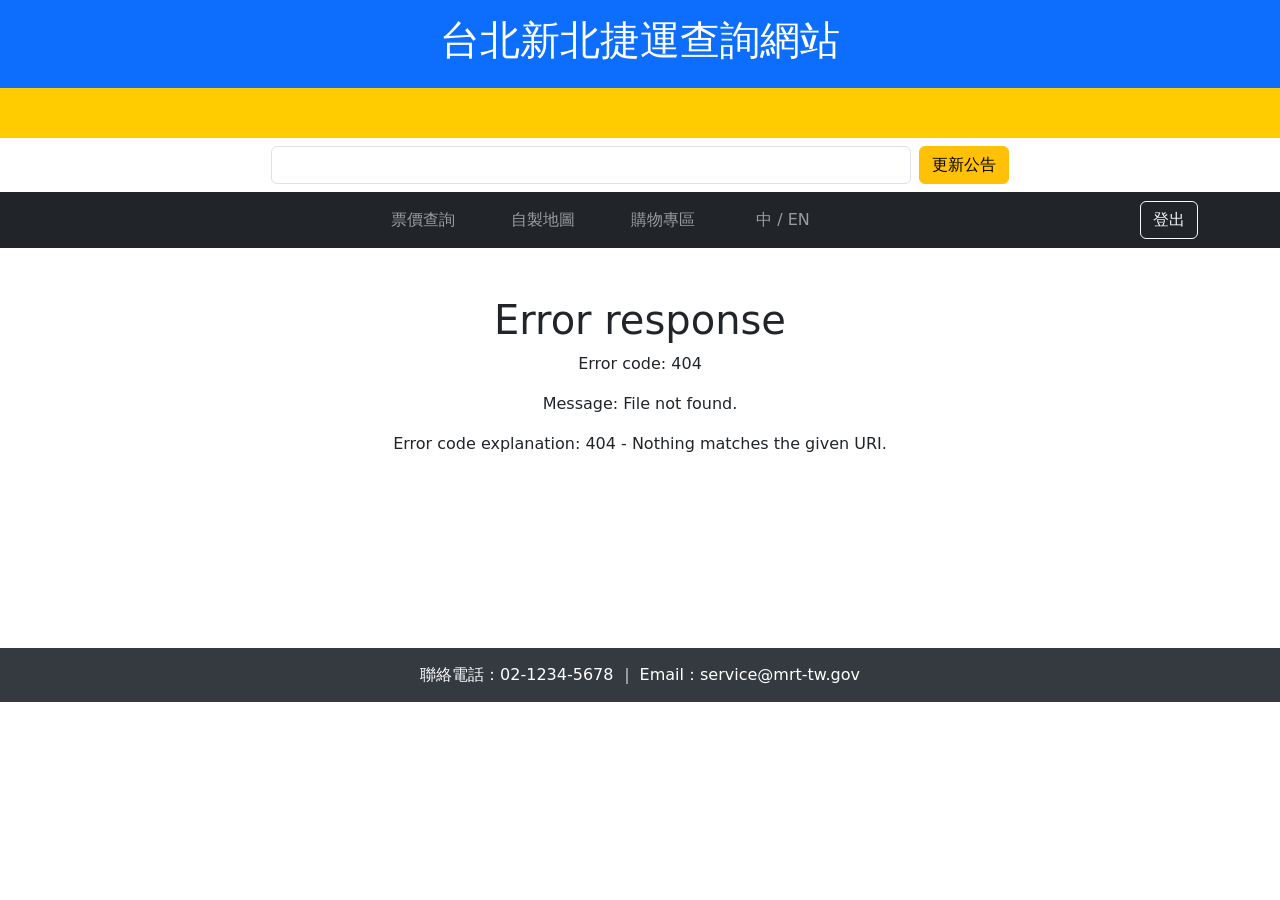
==== src/main/resources/templates/dashboard.html @ e3dc1cb9 "Initial commit" ====
<!DOCTYPE html>
<html xmlns:th="http://www.thymeleaf.org"
      xmlns:sec="https://www.thymeleaf.org/extras/spring-security"
      th:lang="${#locale}">
<head>
    <meta charset="UTF-8">
    <title th:text="#{site.title}">台北新北捷運查詢網站</title>

    <meta name="_csrf" th:content="${_csrf.token}"/>
    <meta name="_csrf_header" th:content="${_csrf.headerName}"/>

    <link href="https://cdn.jsdelivr.net/npm/bootstrap@5.3.3/dist/css/bootstrap.min.css" rel="stylesheet">
    <script src="https://code.jquery.com/jquery-3.6.0.min.js"></script>
    <script src="https://cdn.jsdelivr.net/npm/bootstrap@5.3.3/dist/js/bootstrap.bundle.min.js"></script>

    <style>
        .marquee-container {
            width: 100%;
            overflow: hidden;
            background-color: #ffcc00;
            padding: 10px 0;
        }
        .marquee-text {
            display: inline-block;
            white-space: nowrap;
            padding-left: 100%;
            animation: scroll-left 15s linear infinite;
            font-weight: bold;
            font-size: 1.25rem;
            color: #000;
        }
        @keyframes scroll-left {
            0% { transform: translateX(0); }
            100% { transform: translateX(-100%); }
        }
        footer {
            background-color: #343a40;
            color: white;
            padding: 15px;
            text-align: center;
        }
        .navbar-nav {
            gap: 20px;
        }
        .navbar-nav .nav-item {
            min-width: 100px;
            text-align: center;
        }
        .navbar-nav .nav-link {
            white-space: nowrap;
            line-height: 56px;
            padding: 0 10px;
        }
        nav.navbar {
            height: 56px;
            padding-top: 0;
            padding-bottom: 0;
        }
        .main-content {
            padding: 2rem;
            min-height: 400px;
            background: #fff;
        }
    </style>

    <script th:inline="javascript">
    /*<![CDATA[*/
    window.i18n = {
        'form.start.required': [[#{form.start.required}]],
        'form.end.required': [[#{form.end.required}]],
        'form.fullPrice.positive': [[#{form.fullPrice.positive}]],
        'form.discount.ntpc.positive': [[#{form.discount.ntpc.positive}]],
        'form.discount.taipei.positive': [[#{form.discount.taipei.positive}]],
        'form.distance.positive': [[#{form.distance.positive}]]
    };
    /*]]>*/
    </script>
</head>
<body>

<header class="bg-primary text-white text-center p-3">
    <h1 th:text="#{site.title}">台北新北捷運查詢網站</h1>
</header>

<div class="marquee-container">
    <div id="marqueeText" class="marquee-text"
         th:text="${announcement != null} ? ${announcement} : #{announcement.default}" >
        尚無公告事項。
    </div>
</div>

<div th:if="${isAdmin}">
    <form id="announcementForm" class="d-flex justify-content-center mt-2"
          onsubmit="event.preventDefault(); updateAnnouncement();">
        <input type="text" id="announcementInput" class="form-control w-50 me-2"
               th:placeholder="#{announcement.placeholder}" />
        <button type="submit" class="btn btn-warning" th:text="#{announcement.updateBtn}">更新公告</button>
    </form>
</div>
<!-- 放在 dashboard.html 的公告區塊附近 -->
<div id="announcementMessage" class="text-center mt-2"></div>



<nav class="navbar navbar-expand-lg navbar-dark bg-dark">
    <div class="container">
        <div class="d-flex justify-content-between align-items-center w-100">
            <ul class="navbar-nav mx-auto">
                <li class="nav-item"><a class="nav-link" href="#price" onclick="navigateAndReload('price')" th:text="#{nav.price}">票價查詢</a></li>
                <li class="nav-item"><a class="nav-link" href="#map" onclick="navigateAndReload('map')" th:text="#{nav.map}">自製地圖</a></li>
                <li class="nav-item"><a class="nav-link" href="#shop" onclick="navigateAndReload('shop')" th:text="#{nav.shop}">購物專區</a></li>
                <li class="nav-item">
                    <a class="nav-link" href="#" onclick="switchLang()" th:text="${#locale.language.startsWith('en')} ? 'EN / CH' : '中 / EN'">中 / EN</a>
                </li>
            </ul>
            <form th:action="@{/logout}" method="post" class="ms-3" onsubmit="clearCartBeforeLogout()">
  <input type="hidden" name="_csrf" th:value="${_csrf.token}" />
  <button class="btn btn-outline-light" type="submit" th:text="#{nav.logout}">登出</button>
</form>



        </div>
    </div>
</nav>

<main id="mainContent" class="main-content text-center">
    <!-- JavaScript 動態載入內容 -->
</main>

<footer>
    <span th:text="#{footer.phone}">聯絡電話：02-1234-5678</span> ｜ 
    <span th:text="#{footer.email}">Email：service@mrt-tw.gov</span>
</footer>

<script>
function loadContent(section) {
    const main = document.getElementById('mainContent');
    const urlMap = {
        'price': '/fragment/price',
        'map': '/fragment/map',
        'shop': '/fragment/shop',
        'welcome': '/fragment/welcome'
    };
    const baseUrl = urlMap[section];
    if (!baseUrl) return;

    const currentLang = new URL(window.location.href).searchParams.get('lang');
    const fullUrl = currentLang ? `${baseUrl}?lang=${currentLang}` : baseUrl;

    window.location.hash = section;

    fetch(fullUrl)
        .then(res => res.text())
        .then(html => {
            main.innerHTML = `<div id="messageArea" class="mb-3"></div>${html}`;
            main.className = section === 'price' ? 'main-content text-start' : 'main-content text-center';

            if (typeof bindAllEventHandlers === 'function') bindAllEventHandlers();
            if (section === 'price') {
                if (typeof markFavoriteButtons === 'function') markFavoriteButtons();
                // ✅ 修正：改成 fragment 完成插入後再呼叫 loadPricePage()
                setTimeout(() => {
                    if (typeof loadPricePage === 'function') {
                        loadPricePage(0);
                    }
                }, 0);
            }
        })
        .catch(err => {
            main.innerHTML = `<div class="text-danger">載入失敗：${err}</div>`;
        });
}


function navigateAndReload(section) {
    const url = new URL(window.location.href);
    url.hash = section;
    window.location.href = url.toString();
}

function switchLang() {
    const url = new URL(window.location.href);
    const currentLang = url.searchParams.get('lang');
    const targetLang = currentLang === 'en' ? 'zh-TW' : 'en';
    url.searchParams.set('lang', targetLang);

    // 強制重新載入目前 hash 區塊
    const hash = window.location.hash.replace('#', '') || 'welcome';
    window.location.href = url.toString().split('#')[0] + '#' + hash;
}


function updateAnnouncement() {
    const text = document.getElementById('announcementInput').value.trim();
    const msgDiv = document.getElementById('announcementMessage');

    if (!msgDiv) {
        console.warn("❗ 找不到 #announcementMessage 元素");
        return;
    }

    // 🟥 輸入為空，顯示錯誤
    if (text.length === 0) {
        msgDiv.className = 'text-danger fw-bold text-center mt-2';
        msgDiv.innerText = window.i18n?.['announcement.empty'] || '❌ 請輸入公告內容';
        return;
    }

    // ✅ 呼叫後端更新公告
    fetch("/api/announcement", {
        method: "POST",
        headers: {
            "Content-Type": "application/json",
            [csrfHeaderName]: csrfToken
        },
        body: JSON.stringify({ content: text })
    })
    .then(res => {
        if (!res.ok) {
            throw new Error(window.i18n?.['announcement.error'] || '❌ 更新失敗');
        }

        // 🟢 更新跑馬燈內容
        document.getElementById('marqueeText').innerText = text;

        // ✅ 成功訊息顯示
        msgDiv.className = 'text-success fw-bold text-center mt-2';
        msgDiv.innerText = window.i18n?.['announcement.updated'] || '✅ 公告已更新';
    })
    .catch(err => {
        msgDiv.className = 'text-danger fw-bold text-center mt-2';
        msgDiv.innerText = err.message || (window.i18n?.['announcement.error'] || '❌ 更新失敗');
    });
}

// 初次載入
document.addEventListener('DOMContentLoaded', () => {
    // ✅ 一進來就載入語系
    fetch('/api/i18n')
        .then(res => res.json())
        .then(data => {
            window.i18n = data;
        });

    const hash = window.location.hash.replace('#', '');
    const validSections = ['price', 'map', 'shop'];
    if (validSections.includes(hash)) {
        loadContent(hash);
    } else {
        loadContent('welcome');
    }
});


window.addEventListener('hashchange', () => {
    const hash = window.location.hash.replace('#', '');
    const validSections = ['price', 'map', 'shop'];
    if (validSections.includes(hash)) {
        loadContent(hash);
    }
});


</script>

<script src="/js/dashboard-full.js"></script>
</body>
</html>
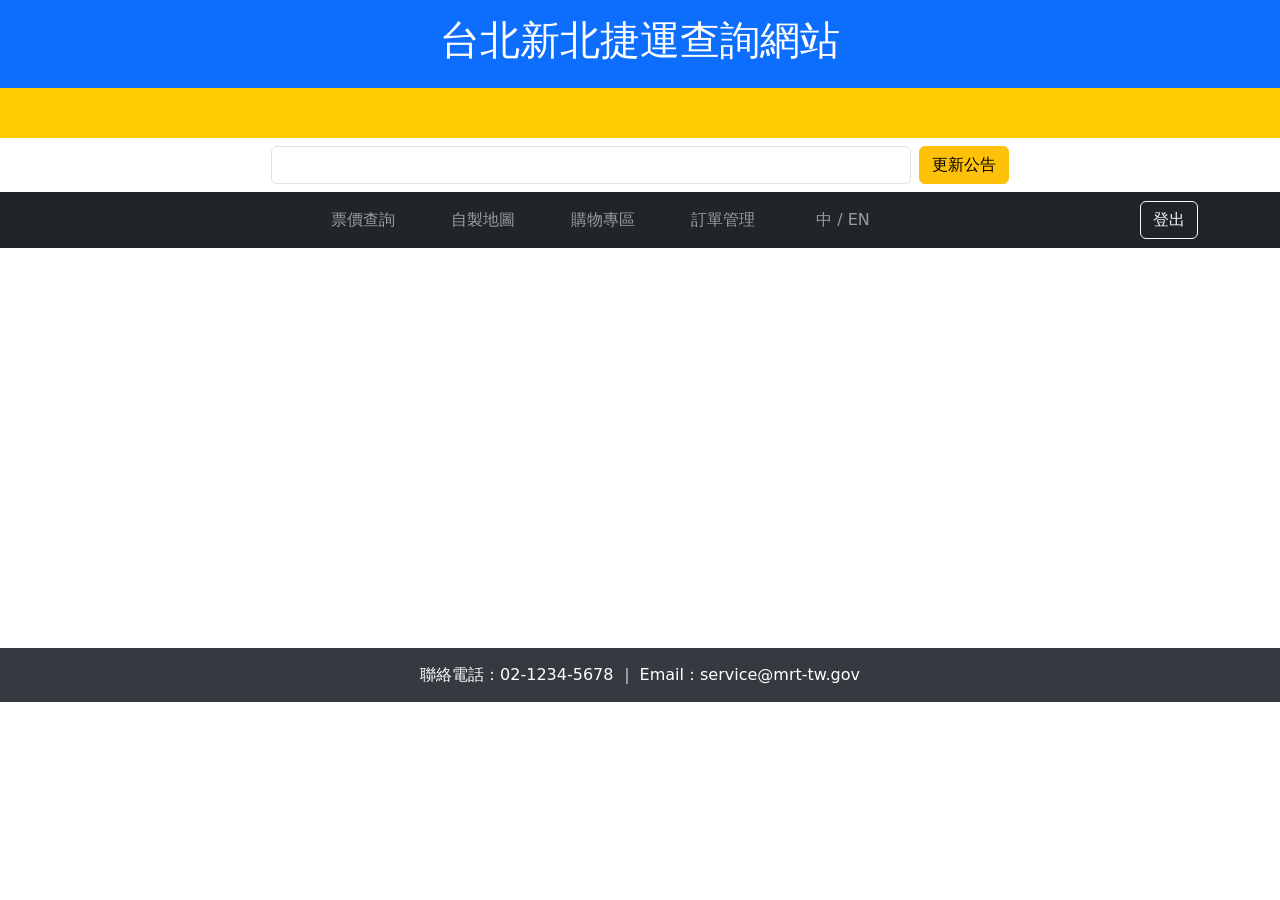
==== commit 2bb000e4: "增加訂單管理功能" ====
--- a/src/main/resources/templates/dashboard.html
+++ b/src/main/resources/templates/dashboard.html
@@ -97,10 +97,7 @@
         <button type="submit" class="btn btn-warning" th:text="#{announcement.updateBtn}">更新公告</button>
     </form>
 </div>
-<!-- 放在 dashboard.html 的公告區塊附近 -->
 <div id="announcementMessage" class="text-center mt-2"></div>
-
-
 
 <nav class="navbar navbar-expand-lg navbar-dark bg-dark">
     <div class="container">
@@ -109,17 +106,17 @@
                 <li class="nav-item"><a class="nav-link" href="#price" onclick="navigateAndReload('price')" th:text="#{nav.price}">票價查詢</a></li>
                 <li class="nav-item"><a class="nav-link" href="#map" onclick="navigateAndReload('map')" th:text="#{nav.map}">自製地圖</a></li>
                 <li class="nav-item"><a class="nav-link" href="#shop" onclick="navigateAndReload('shop')" th:text="#{nav.shop}">購物專區</a></li>
+                <sec:authorize access="hasRole('ADMIN')">
+                    <li class="nav-item"><a class="nav-link" href="#orders" onclick="navigateAndReload('orders')">訂單管理</a></li>
+                </sec:authorize>
                 <li class="nav-item">
                     <a class="nav-link" href="#" onclick="switchLang()" th:text="${#locale.language.startsWith('en')} ? 'EN / CH' : '中 / EN'">中 / EN</a>
                 </li>
             </ul>
             <form th:action="@{/logout}" method="post" class="ms-3" onsubmit="clearCartBeforeLogout()">
-  <input type="hidden" name="_csrf" th:value="${_csrf.token}" />
-  <button class="btn btn-outline-light" type="submit" th:text="#{nav.logout}">登出</button>
-</form>
-
-
-
+                <input type="hidden" name="_csrf" th:value="${_csrf.token}" />
+                <button class="btn btn-outline-light" type="submit" th:text="#{nav.logout}">登出</button>
+            </form>
         </div>
     </div>
 </nav>
@@ -133,137 +130,8 @@
     <span th:text="#{footer.email}">Email：service@mrt-tw.gov</span>
 </footer>
 
-<script>
-function loadContent(section) {
-    const main = document.getElementById('mainContent');
-    const urlMap = {
-        'price': '/fragment/price',
-        'map': '/fragment/map',
-        'shop': '/fragment/shop',
-        'welcome': '/fragment/welcome'
-    };
-    const baseUrl = urlMap[section];
-    if (!baseUrl) return;
+<script src="/js/dashboard-full.js"></script>
+<!-- CDN React 和 ReactDOM，建議加在 dashboard.html 最底部 -->
 
-    const currentLang = new URL(window.location.href).searchParams.get('lang');
-    const fullUrl = currentLang ? `${baseUrl}?lang=${currentLang}` : baseUrl;
-
-    window.location.hash = section;
-
-    fetch(fullUrl)
-        .then(res => res.text())
-        .then(html => {
-            main.innerHTML = `<div id="messageArea" class="mb-3"></div>${html}`;
-            main.className = section === 'price' ? 'main-content text-start' : 'main-content text-center';
-
-            if (typeof bindAllEventHandlers === 'function') bindAllEventHandlers();
-            if (section === 'price') {
-                if (typeof markFavoriteButtons === 'function') markFavoriteButtons();
-                // ✅ 修正：改成 fragment 完成插入後再呼叫 loadPricePage()
-                setTimeout(() => {
-                    if (typeof loadPricePage === 'function') {
-                        loadPricePage(0);
-                    }
-                }, 0);
-            }
-        })
-        .catch(err => {
-            main.innerHTML = `<div class="text-danger">載入失敗：${err}</div>`;
-        });
-}
-
-
-function navigateAndReload(section) {
-    const url = new URL(window.location.href);
-    url.hash = section;
-    window.location.href = url.toString();
-}
-
-function switchLang() {
-    const url = new URL(window.location.href);
-    const currentLang = url.searchParams.get('lang');
-    const targetLang = currentLang === 'en' ? 'zh-TW' : 'en';
-    url.searchParams.set('lang', targetLang);
-
-    // 強制重新載入目前 hash 區塊
-    const hash = window.location.hash.replace('#', '') || 'welcome';
-    window.location.href = url.toString().split('#')[0] + '#' + hash;
-}
-
-
-function updateAnnouncement() {
-    const text = document.getElementById('announcementInput').value.trim();
-    const msgDiv = document.getElementById('announcementMessage');
-
-    if (!msgDiv) {
-        console.warn("❗ 找不到 #announcementMessage 元素");
-        return;
-    }
-
-    // 🟥 輸入為空，顯示錯誤
-    if (text.length === 0) {
-        msgDiv.className = 'text-danger fw-bold text-center mt-2';
-        msgDiv.innerText = window.i18n?.['announcement.empty'] || '❌ 請輸入公告內容';
-        return;
-    }
-
-    // ✅ 呼叫後端更新公告
-    fetch("/api/announcement", {
-        method: "POST",
-        headers: {
-            "Content-Type": "application/json",
-            [csrfHeaderName]: csrfToken
-        },
-        body: JSON.stringify({ content: text })
-    })
-    .then(res => {
-        if (!res.ok) {
-            throw new Error(window.i18n?.['announcement.error'] || '❌ 更新失敗');
-        }
-
-        // 🟢 更新跑馬燈內容
-        document.getElementById('marqueeText').innerText = text;
-
-        // ✅ 成功訊息顯示
-        msgDiv.className = 'text-success fw-bold text-center mt-2';
-        msgDiv.innerText = window.i18n?.['announcement.updated'] || '✅ 公告已更新';
-    })
-    .catch(err => {
-        msgDiv.className = 'text-danger fw-bold text-center mt-2';
-        msgDiv.innerText = err.message || (window.i18n?.['announcement.error'] || '❌ 更新失敗');
-    });
-}
-
-// 初次載入
-document.addEventListener('DOMContentLoaded', () => {
-    // ✅ 一進來就載入語系
-    fetch('/api/i18n')
-        .then(res => res.json())
-        .then(data => {
-            window.i18n = data;
-        });
-
-    const hash = window.location.hash.replace('#', '');
-    const validSections = ['price', 'map', 'shop'];
-    if (validSections.includes(hash)) {
-        loadContent(hash);
-    } else {
-        loadContent('welcome');
-    }
-});
-
-
-window.addEventListener('hashchange', () => {
-    const hash = window.location.hash.replace('#', '');
-    const validSections = ['price', 'map', 'shop'];
-    if (validSections.includes(hash)) {
-        loadContent(hash);
-    }
-});
-
-
-</script>
-
-<script src="/js/dashboard-full.js"></script>
 </body>
 </html>
